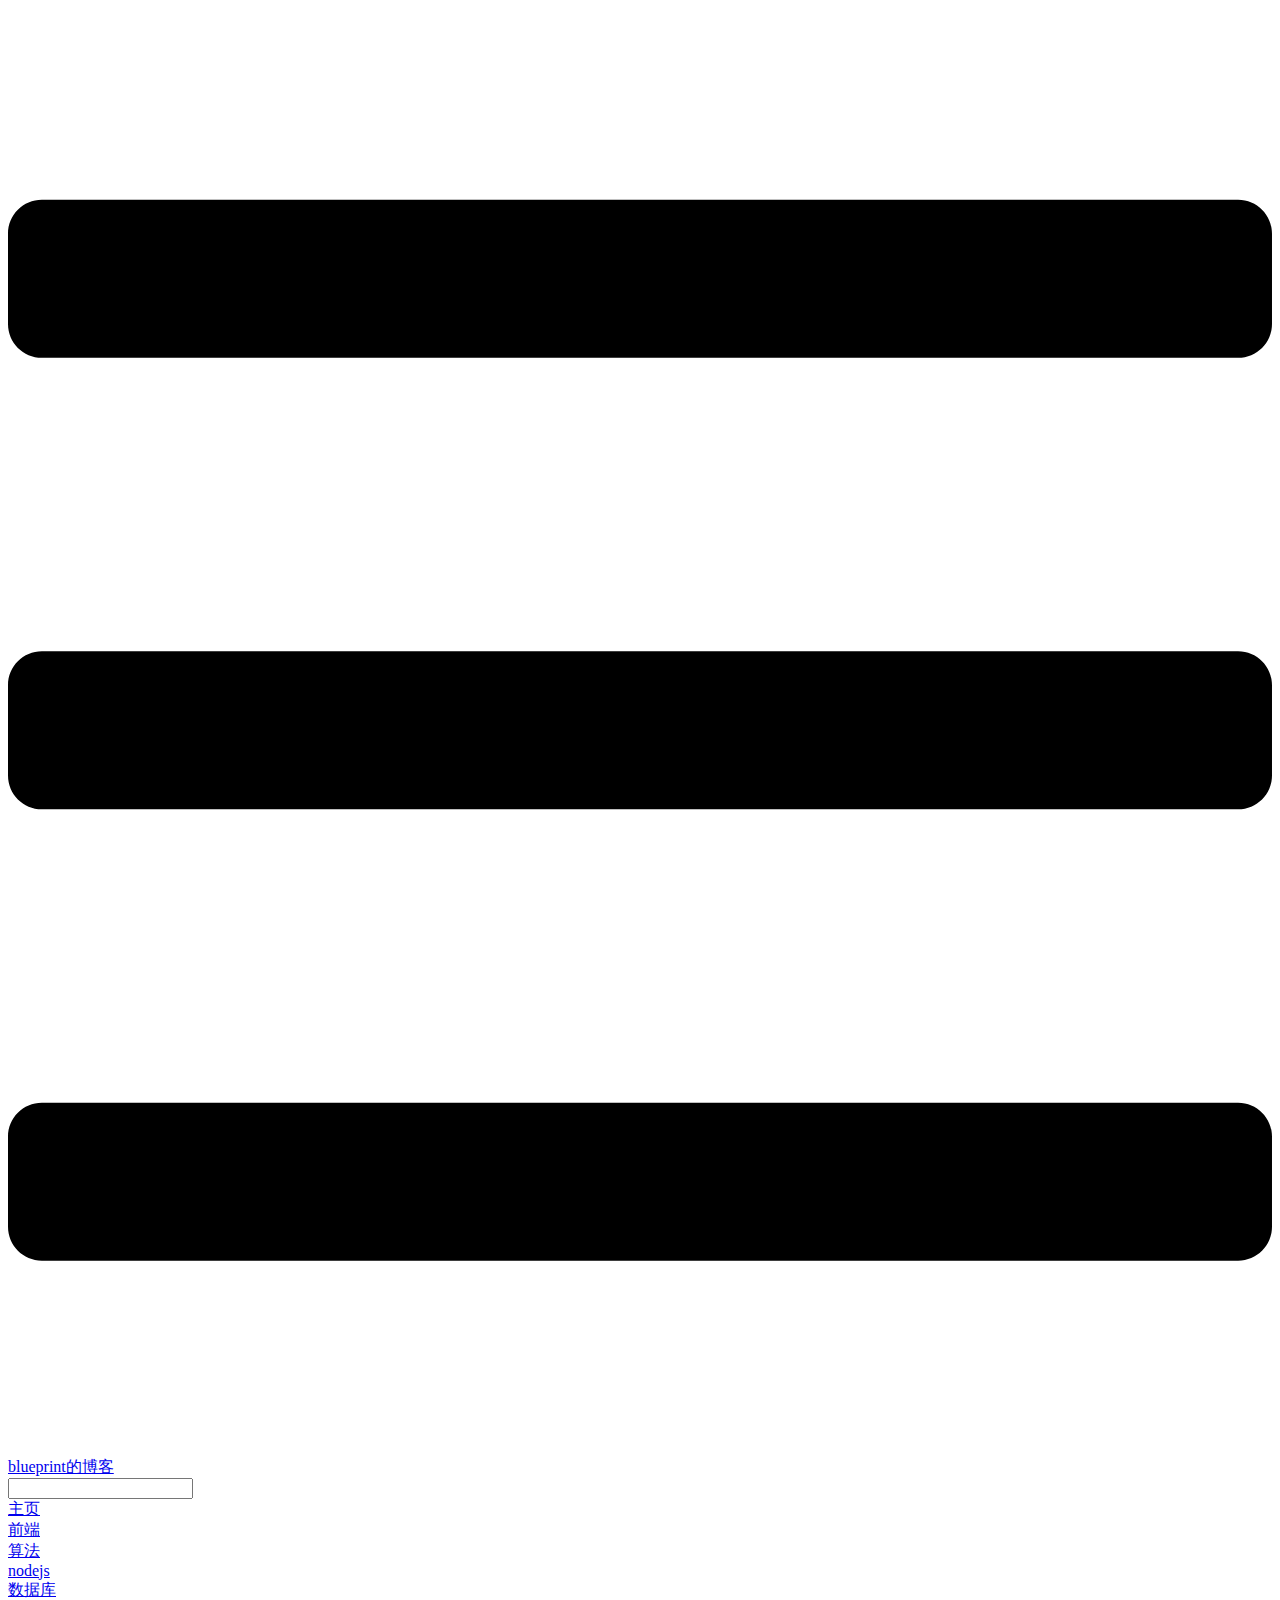
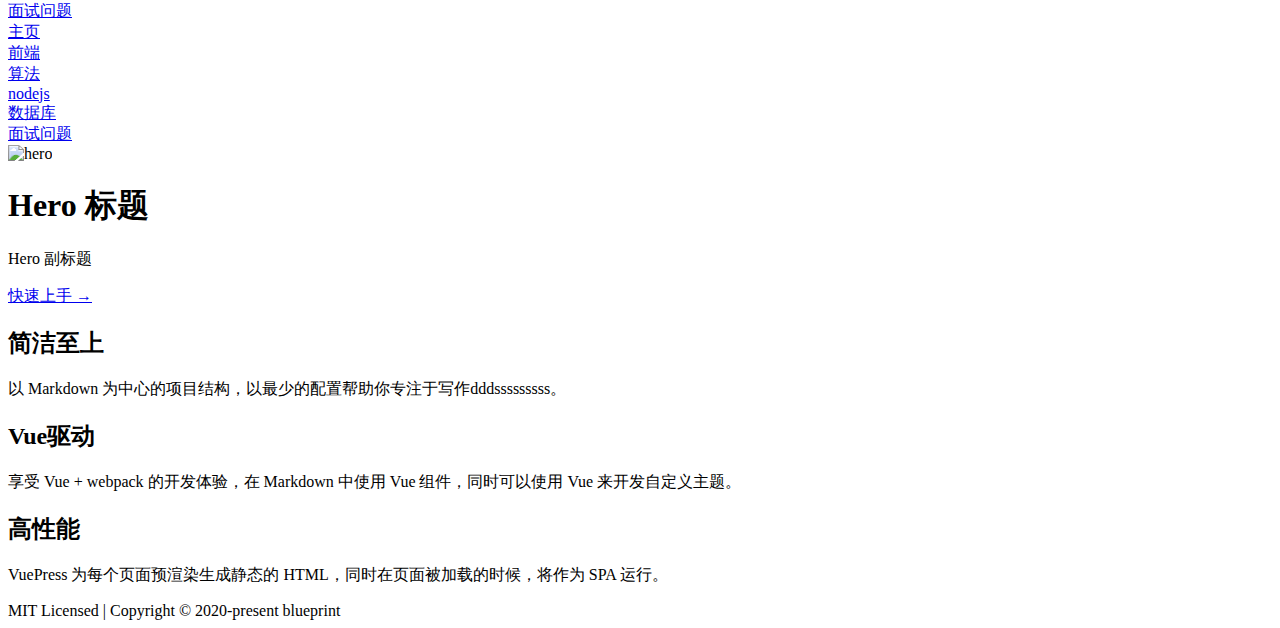
==== index.html @ adf9fff1 "deploy" ====
<!DOCTYPE html>
<html lang="en-US">
  <head>
    <meta charset="utf-8">
    <meta name="viewport" content="width=device-width,initial-scale=1">
    <title>blueprint的博客</title>
    <meta name="generator" content="VuePress 1.5.2">
    
    <meta name="description" content="专注于前端技术栈">
    <link rel="preload" href="/myblog/assets/css/0.styles.95b52f0b.css" as="style"><link rel="preload" href="/myblog/assets/js/app.dbfc9cfb.js" as="script"><link rel="preload" href="/myblog/assets/js/2.062bd97c.js" as="script"><link rel="preload" href="/myblog/assets/js/10.d873b949.js" as="script"><link rel="prefetch" href="/myblog/assets/js/11.2152353b.js"><link rel="prefetch" href="/myblog/assets/js/12.2838552b.js"><link rel="prefetch" href="/myblog/assets/js/13.63ea28f9.js"><link rel="prefetch" href="/myblog/assets/js/14.7cb2c1f4.js"><link rel="prefetch" href="/myblog/assets/js/15.4e8972ef.js"><link rel="prefetch" href="/myblog/assets/js/16.5a42df66.js"><link rel="prefetch" href="/myblog/assets/js/3.defe95d4.js"><link rel="prefetch" href="/myblog/assets/js/4.3c3f5a16.js"><link rel="prefetch" href="/myblog/assets/js/5.c49eb03d.js"><link rel="prefetch" href="/myblog/assets/js/6.6cfb53f4.js"><link rel="prefetch" href="/myblog/assets/js/7.46191cba.js"><link rel="prefetch" href="/myblog/assets/js/8.344e4d08.js"><link rel="prefetch" href="/myblog/assets/js/9.cbc69a2b.js">
    <link rel="stylesheet" href="/myblog/assets/css/0.styles.95b52f0b.css">
  </head>
  <body>
    <div id="app" data-server-rendered="true"><div class="theme-container no-sidebar"><header class="navbar"><div class="sidebar-button"><svg xmlns="http://www.w3.org/2000/svg" aria-hidden="true" role="img" viewBox="0 0 448 512" class="icon"><path fill="currentColor" d="M436 124H12c-6.627 0-12-5.373-12-12V80c0-6.627 5.373-12 12-12h424c6.627 0 12 5.373 12 12v32c0 6.627-5.373 12-12 12zm0 160H12c-6.627 0-12-5.373-12-12v-32c0-6.627 5.373-12 12-12h424c6.627 0 12 5.373 12 12v32c0 6.627-5.373 12-12 12zm0 160H12c-6.627 0-12-5.373-12-12v-32c0-6.627 5.373-12 12-12h424c6.627 0 12 5.373 12 12v32c0 6.627-5.373 12-12 12z"></path></svg></div> <a href="/myblog/" aria-current="page" class="home-link router-link-exact-active router-link-active"><!----> <span class="site-name">blueprint的博客</span></a> <div class="links"><div class="search-box"><input aria-label="Search" autocomplete="off" spellcheck="false" value=""> <!----></div> <nav class="nav-links can-hide"><div class="nav-item"><a href="/myblog/" aria-current="page" class="nav-link router-link-exact-active router-link-active">
  主页
</a></div><div class="nav-item"><a href="/myblog/web/" class="nav-link">
  前端
</a></div><div class="nav-item"><a href="/myblog/algorithm/" class="nav-link">
  算法
</a></div><div class="nav-item"><a href="/myblog/nodejs/" class="nav-link">
  nodejs
</a></div><div class="nav-item"><a href="/myblog/database/" class="nav-link">
  数据库
</a></div><div class="nav-item"><a href="/myblog/interview/" class="nav-link">
  面试问题
</a></div> <!----></nav></div></header> <div class="sidebar-mask"></div> <aside class="sidebar"><nav class="nav-links"><div class="nav-item"><a href="/myblog/" aria-current="page" class="nav-link router-link-exact-active router-link-active">
  主页
</a></div><div class="nav-item"><a href="/myblog/web/" class="nav-link">
  前端
</a></div><div class="nav-item"><a href="/myblog/algorithm/" class="nav-link">
  算法
</a></div><div class="nav-item"><a href="/myblog/nodejs/" class="nav-link">
  nodejs
</a></div><div class="nav-item"><a href="/myblog/database/" class="nav-link">
  数据库
</a></div><div class="nav-item"><a href="/myblog/interview/" class="nav-link">
  面试问题
</a></div> <!----></nav>  <!----> </aside> <main aria-labelledby="main-title" class="home"><header class="hero"><img src="/myblog/images/qie.png" alt="hero"> <h1 id="main-title">
      Hero 标题
    </h1> <p class="description">
      Hero 副标题
    </p> <p class="action"><a href="/myblog/zh/guide/" class="nav-link action-button">
  快速上手 →
</a></p></header> <div class="features"><div class="feature"><h2>简洁至上</h2> <p>以 Markdown 为中心的项目结构，以最少的配置帮助你专注于写作dddsssssssss。</p></div><div class="feature"><h2>Vue驱动</h2> <p>享受 Vue + webpack 的开发体验，在 Markdown 中使用 Vue 组件，同时可以使用 Vue 来开发自定义主题。</p></div><div class="feature"><h2>高性能</h2> <p>VuePress 为每个页面预渲染生成静态的 HTML，同时在页面被加载的时候，将作为 SPA 运行。</p></div></div> <div class="theme-default-content custom content__default"></div> <div class="footer">
    MIT Licensed | Copyright © 2020-present blueprint
  </div></main></div><div class="global-ui"></div></div>
    <script src="/myblog/assets/js/app.dbfc9cfb.js" defer></script><script src="/myblog/assets/js/2.062bd97c.js" defer></script><script src="/myblog/assets/js/10.d873b949.js" defer></script>
  </body>
</html>
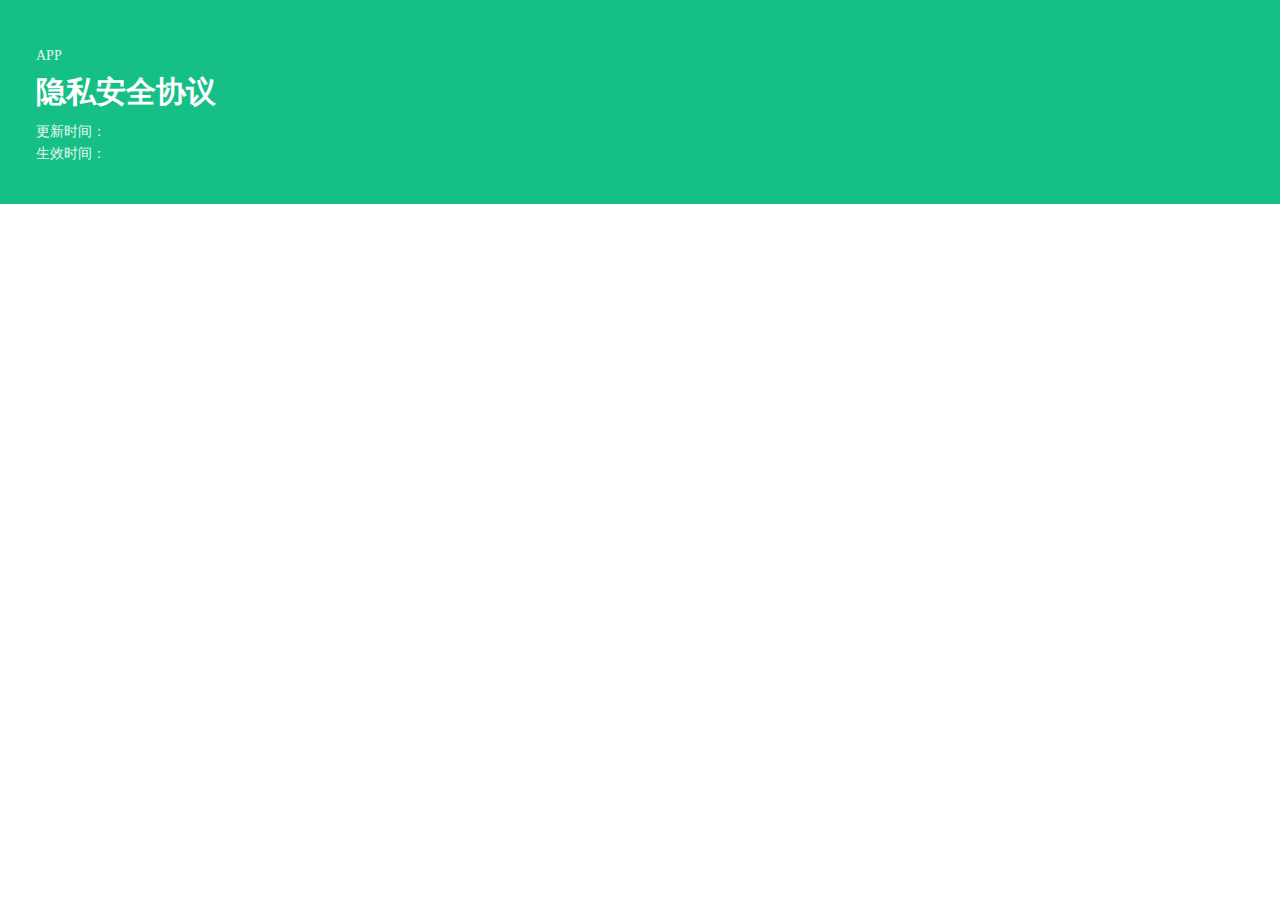
==== commit 664ef440: "测试01" ====
--- a/index.html
+++ b/index.html
@@ -1,49 +1,76 @@
 <!DOCTYPE html>
-<html lang="en-US">
-  <head>
-    <meta charset="utf-8">
-    <meta name="viewport" content="width=device-width,initial-scale=1">
-    <title>blueprint的博客</title>
-    <meta name="generator" content="VuePress 1.5.2">
-    
-    <meta name="description" content="专注于前端技术栈">
-    <link rel="preload" href="/myblog/assets/css/0.styles.95b52f0b.css" as="style"><link rel="preload" href="/myblog/assets/js/app.dbfc9cfb.js" as="script"><link rel="preload" href="/myblog/assets/js/2.062bd97c.js" as="script"><link rel="preload" href="/myblog/assets/js/10.d873b949.js" as="script"><link rel="prefetch" href="/myblog/assets/js/11.2152353b.js"><link rel="prefetch" href="/myblog/assets/js/12.2838552b.js"><link rel="prefetch" href="/myblog/assets/js/13.63ea28f9.js"><link rel="prefetch" href="/myblog/assets/js/14.7cb2c1f4.js"><link rel="prefetch" href="/myblog/assets/js/15.4e8972ef.js"><link rel="prefetch" href="/myblog/assets/js/16.5a42df66.js"><link rel="prefetch" href="/myblog/assets/js/3.defe95d4.js"><link rel="prefetch" href="/myblog/assets/js/4.3c3f5a16.js"><link rel="prefetch" href="/myblog/assets/js/5.c49eb03d.js"><link rel="prefetch" href="/myblog/assets/js/6.6cfb53f4.js"><link rel="prefetch" href="/myblog/assets/js/7.46191cba.js"><link rel="prefetch" href="/myblog/assets/js/8.344e4d08.js"><link rel="prefetch" href="/myblog/assets/js/9.cbc69a2b.js">
-    <link rel="stylesheet" href="/myblog/assets/css/0.styles.95b52f0b.css">
-  </head>
-  <body>
-    <div id="app" data-server-rendered="true"><div class="theme-container no-sidebar"><header class="navbar"><div class="sidebar-button"><svg xmlns="http://www.w3.org/2000/svg" aria-hidden="true" role="img" viewBox="0 0 448 512" class="icon"><path fill="currentColor" d="M436 124H12c-6.627 0-12-5.373-12-12V80c0-6.627 5.373-12 12-12h424c6.627 0 12 5.373 12 12v32c0 6.627-5.373 12-12 12zm0 160H12c-6.627 0-12-5.373-12-12v-32c0-6.627 5.373-12 12-12h424c6.627 0 12 5.373 12 12v32c0 6.627-5.373 12-12 12zm0 160H12c-6.627 0-12-5.373-12-12v-32c0-6.627 5.373-12 12-12h424c6.627 0 12 5.373 12 12v32c0 6.627-5.373 12-12 12z"></path></svg></div> <a href="/myblog/" aria-current="page" class="home-link router-link-exact-active router-link-active"><!----> <span class="site-name">blueprint的博客</span></a> <div class="links"><div class="search-box"><input aria-label="Search" autocomplete="off" spellcheck="false" value=""> <!----></div> <nav class="nav-links can-hide"><div class="nav-item"><a href="/myblog/" aria-current="page" class="nav-link router-link-exact-active router-link-active">
-  主页
-</a></div><div class="nav-item"><a href="/myblog/web/" class="nav-link">
-  前端
-</a></div><div class="nav-item"><a href="/myblog/algorithm/" class="nav-link">
-  算法
-</a></div><div class="nav-item"><a href="/myblog/nodejs/" class="nav-link">
-  nodejs
-</a></div><div class="nav-item"><a href="/myblog/database/" class="nav-link">
-  数据库
-</a></div><div class="nav-item"><a href="/myblog/interview/" class="nav-link">
-  面试问题
-</a></div> <!----></nav></div></header> <div class="sidebar-mask"></div> <aside class="sidebar"><nav class="nav-links"><div class="nav-item"><a href="/myblog/" aria-current="page" class="nav-link router-link-exact-active router-link-active">
-  主页
-</a></div><div class="nav-item"><a href="/myblog/web/" class="nav-link">
-  前端
-</a></div><div class="nav-item"><a href="/myblog/algorithm/" class="nav-link">
-  算法
-</a></div><div class="nav-item"><a href="/myblog/nodejs/" class="nav-link">
-  nodejs
-</a></div><div class="nav-item"><a href="/myblog/database/" class="nav-link">
-  数据库
-</a></div><div class="nav-item"><a href="/myblog/interview/" class="nav-link">
-  面试问题
-</a></div> <!----></nav>  <!----> </aside> <main aria-labelledby="main-title" class="home"><header class="hero"><img src="/myblog/images/qie.png" alt="hero"> <h1 id="main-title">
-      Hero 标题
-    </h1> <p class="description">
-      Hero 副标题
-    </p> <p class="action"><a href="/myblog/zh/guide/" class="nav-link action-button">
-  快速上手 →
-</a></p></header> <div class="features"><div class="feature"><h2>简洁至上</h2> <p>以 Markdown 为中心的项目结构，以最少的配置帮助你专注于写作dddsssssssss。</p></div><div class="feature"><h2>Vue驱动</h2> <p>享受 Vue + webpack 的开发体验，在 Markdown 中使用 Vue 组件，同时可以使用 Vue 来开发自定义主题。</p></div><div class="feature"><h2>高性能</h2> <p>VuePress 为每个页面预渲染生成静态的 HTML，同时在页面被加载的时候，将作为 SPA 运行。</p></div></div> <div class="theme-default-content custom content__default"></div> <div class="footer">
-    MIT Licensed | Copyright © 2020-present blueprint
-  </div></main></div><div class="global-ui"></div></div>
-    <script src="/myblog/assets/js/app.dbfc9cfb.js" defer></script><script src="/myblog/assets/js/2.062bd97c.js" defer></script><script src="/myblog/assets/js/10.d873b949.js" defer></script>
-  </body>
-</html>
+<html lang="en">
+<head>
+  <meta charset="UTF-8">
+  <meta name="viewport" content="width=device-width, initial-scale=1.0">
+  <meta http-equiv="X-UA-Compatible" content="ie=edge">
+  <title>Document</title>
+  <script src="https://cdn.bootcdn.net/ajax/libs/axios/0.21.0/axios.min.js"></script>
+  <style>
+     * {
+       padding: 0;
+       margin: 0;
+     }
+     .header {
+      height: 156px;
+      background: #16BF86;
+      color: #fff;
+      padding-top: 48px;
+      padding-left: 36px;
+     }
+     .header .p1 {
+      height: 20px;
+      font-size: 14px;
+      opacity: 0.9;
+      margin-bottom: 4px;
+    }
+    .header .p2 {
+      font-size: 30px;
+      margin-bottom: 10px;
+      font-weight: 600;
+    }
+    .p3,.p4 {
+      font-size: 14px;
+      opacity: 0.9;
+      margin-bottom: 4px;
+    }
+     .protocol-content {
+       padding: 20px;
+     }
+  </style>
+</head>
+<body>
+    <div class="header">
+        <div class="p1">APP</div>
+        <div class="p2">隐私安全协议</div>
+        <div class="p3"><span>更新时间： </span  > <span id="update-time"></span></div>
+        <div class="p4"><span>生效时间：</span id="create-time"> <span id="create-time"></span> </div>
+      </div>
+      <div class="protocol-content" id="protocol-content" >
+       
+      </div>
+  <script>
+    // axios.defaults.baseURL = 'https://api.example.com';
+    let updateTimeDom = document.querySelector('#update-time')
+    let createTimeDom = document.querySelector('#create-time')
+    let protocolContentDom = document.querySelector('#protocol-content')
+
+    const instance = axios.create({
+      baseURL: 'http://www.poss.cn:8080'
+    });
+    instance.get('/supor-food-oss/possTAgreement/page?agreementType=USERSERVERAGREE').then(res => {
+      console.log(res)
+      if (res.status === 200) {
+        if (res.data.status === 200) {
+          let data = res.data.data || {}
+          let list = data.rows || []
+          let info = list[0] || {}
+          updateTimeDom.innerHTML = (info.lastUpdate + '').split(' ')[0]
+          createTimeDom.innerHTML = info.createTime
+          protocolContentDom.innerHTML = info.agreementContext
+        }
+      }
+    })
+  </script>
+</body>
+</html>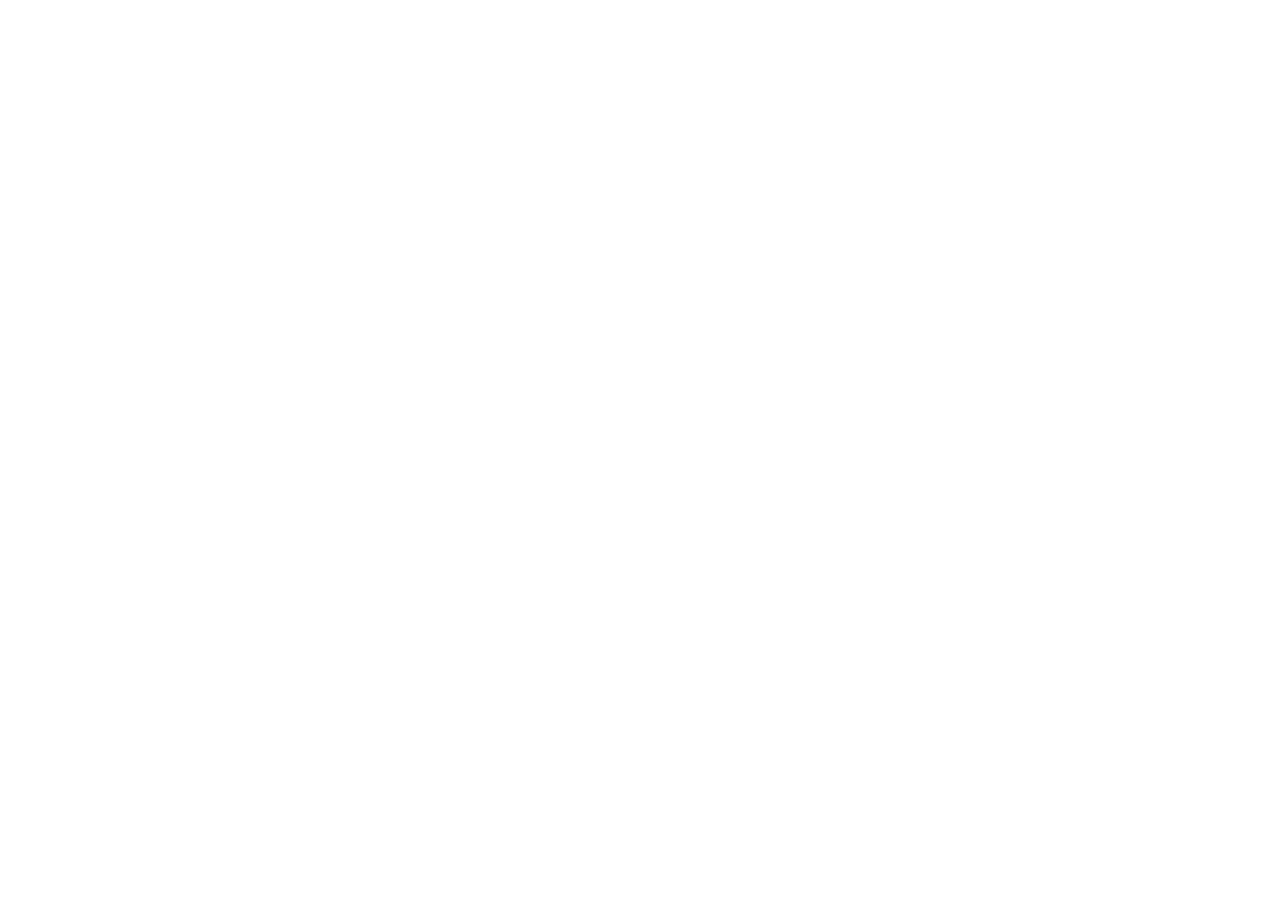
==== commit fc21dcbb: "测试" ====
--- a/index.html
+++ b/index.html
@@ -2,63 +2,120 @@
 <html lang="en">
 <head>
   <meta charset="UTF-8">
+  <!-- <meta http-equiv="Content-Security-Policy" content="upgrade-insecure-requests"> -->
   <meta name="viewport" content="width=device-width, initial-scale=1.0">
   <meta http-equiv="X-UA-Compatible" content="ie=edge">
-  <title>Document</title>
+  <title>协议</title>
   <script src="https://cdn.bootcdn.net/ajax/libs/axios/0.21.0/axios.min.js"></script>
   <style>
      * {
        padding: 0;
        margin: 0;
      }
+     html, body {
+       box-sizing: border-box;
+       height: 100%;
+       overflow-y: auto;
+       overflow-x: hidden;
+     }
+     *,*::before, *::after {
+       box-sizing: border-box;
+     }
+
+     /* .page-nav {
+       height: 34px;
+       width: 
+     } */
+
+     .container {
+       max-width: 640px;
+       margin: 0 auto;
+       display: none;
+     }
      .header {
       height: 156px;
       background: #16BF86;
       color: #fff;
-      padding-top: 48px;
-      padding-left: 36px;
+      padding-top: 30px;
+      padding-left: 16px;
      }
      .header .p1 {
       height: 20px;
       font-size: 14px;
       opacity: 0.9;
-      margin-bottom: 4px;
     }
     .header .p2 {
       font-size: 30px;
       margin-bottom: 10px;
-      font-weight: 600;
+      /* font-weight: 600; */
     }
     .p3,.p4 {
       font-size: 14px;
       opacity: 0.9;
-      margin-bottom: 4px;
+      /* margin-bottom: 4px; */
+      line-height: 18px;
     }
      .protocol-content {
        padding: 20px;
      }
+
+     .error-msg {
+       position: fixed;
+       top: 50%;
+       left: 50%;
+       transform: translate(-50%,-50%);
+       color: #aaa;
+       display: none;
+     }
   </style>
 </head>
 <body>
-    <div class="header">
-        <div class="p1">APP</div>
-        <div class="p2">隐私安全协议</div>
+    <!-- <div class="page-nav">
+      <img src="./static/images/icon_to_left.png" alt="" id="nav-back">
+      <title id="page-title">隐私安全协议</title>
+    </div> -->
+    <div class="error-msg" id="error-msg">服务出现异常</div>
+    <div class="container" id="container">
+      <div class="header">
+        <div class="p1" >APP</div>
+        <div class="p2" id="agreement-name"></div>
         <div class="p3"><span>更新时间： </span  > <span id="update-time"></span></div>
         <div class="p4"><span>生效时间：</span id="create-time"> <span id="create-time"></span> </div>
       </div>
       <div class="protocol-content" id="protocol-content" >
-       
+        
       </div>
+    </div>
   <script>
-    // axios.defaults.baseURL = 'https://api.example.com';
+  
+    
+    const agreementMap = {
+      'USERSERVERAGREE': '用户服务协议',
+      'USERPRIVACYAGREE': '用户隐私协议',
+      'PRIVACYSECUITYAGREE': '隐私安全协议',
+      'APPAGREE': '关于app',      
+    }
+    
+    let query = getUrlParam()
+    let {agreement_type = 'USERSERVERAGREE'} = query
+    
+    let apiUrl = `/supor-food-oss/possTAgreement/page?agreementType=${agreement_type}`
+
+    let agreementName = document.querySelector('#agreement-name')
     let updateTimeDom = document.querySelector('#update-time')
     let createTimeDom = document.querySelector('#create-time')
     let protocolContentDom = document.querySelector('#protocol-content')
+    let container = document.querySelector('#container')
+    let errorMsg = document.querySelector('#error-msg')
+
+    agreementName.innerHTML = agreementMap[agreement_type]
 
     const instance = axios.create({
-      baseURL: 'http://www.poss.cn:8080'
+      baseURL: 'http://www.poss.cn:8080',
+      timeout: 5000,
     });
-    instance.get('/supor-food-oss/possTAgreement/page?agreementType=USERSERVERAGREE').then(res => {
+
+    instance.get(apiUrl).then(res => {
       console.log(res)
       if (res.status === 200) {
         if (res.data.status === 200) {
@@ -68,9 +125,28 @@
           updateTimeDom.innerHTML = (info.lastUpdate + '').split(' ')[0]
           createTimeDom.innerHTML = info.createTime
           protocolContentDom.innerHTML = info.agreementContext
+
+          container.style.display = 'block'
         }
       }
+    }).catch(error => {
+      errorMsg.style.display = 'block'
     })
+
+
+    // 截取url的所有的参数 返回一个对象集合
+    function getUrlParam(url) {
+      let str = url || window.location.href
+      var urlParamReg = /(?<=[\?|\&])(\w+?)=([^&]*)&?/g
+      var obj = {}
+      str.replace(urlParamReg, (match, $1, $2) => {
+        obj[$1] = decodeURIComponent($2)
+        console.log(match, $1, obj[$1])
+        return match
+      })
+      return obj
+    }
+
   </script>
 </body>
 </html>